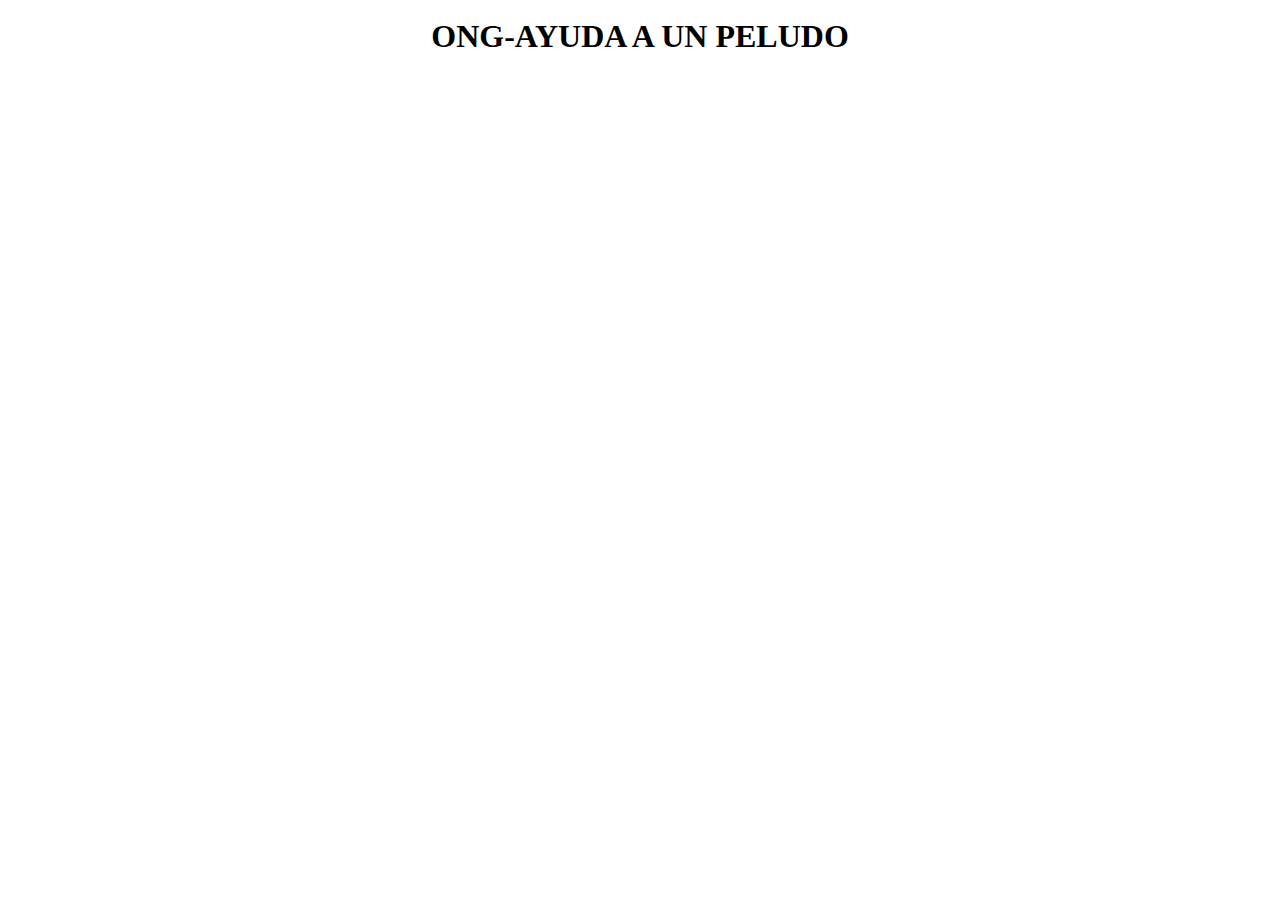
==== index.html @ 08f430ee "segundo commit" ====
<!DOCTYPE html>
<html lang="en">
<head>
    <meta charset="UTF-8">
    <meta name="viewport" content="width=device-width, initial-scale=1.0">
    <title>Ayuda a un peludo</title>
    <link rel="stylesheet" href="./assets/css/style.css">
</head>
<body>
    <h1>ONG-AYUDA A UN PELUDO</h1>
</body>
</html>
---- assets/css/style.css ----
h1 {
    color: rgb(0, 0, 0);
    text-align: center;
    border-radius: 2px;
    padding: .6rem 0;
    max-width: 80%;
    margin: 0 auto;
}
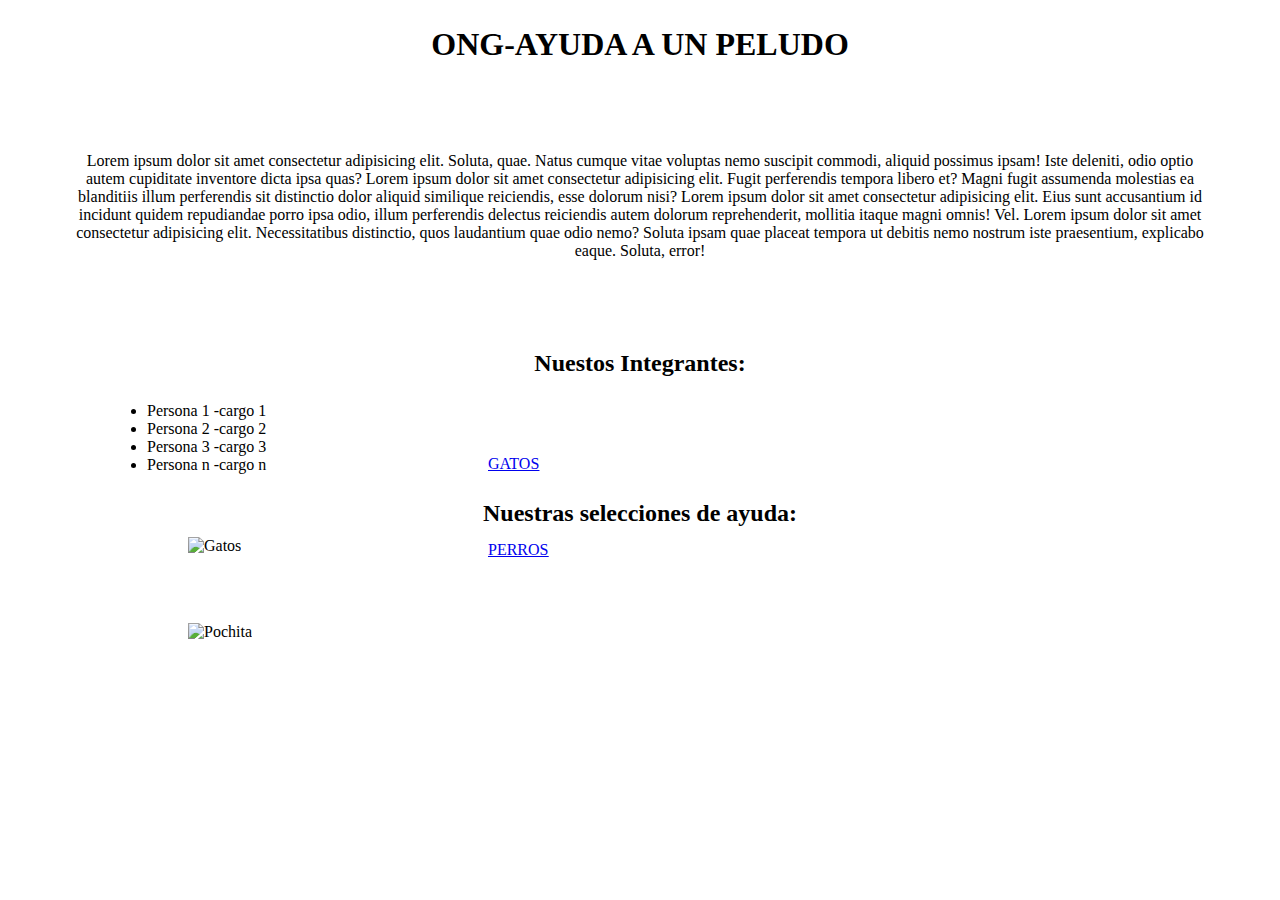
==== commit 0c4941d1: "terminado" ====
--- a/index.html
+++ b/index.html
@@ -8,5 +8,27 @@
 </head>
 <body>
     <h1>ONG-AYUDA A UN PELUDO</h1>
+    <p>
+        Lorem ipsum dolor sit amet consectetur adipisicing elit. Soluta, quae. Natus cumque vitae voluptas nemo suscipit commodi, aliquid possimus ipsam! Iste deleniti, odio optio autem cupiditate inventore dicta ipsa quas?
+        Lorem ipsum dolor sit amet consectetur adipisicing elit. Fugit perferendis tempora libero et? Magni fugit assumenda molestias ea blanditiis illum perferendis sit distinctio dolor aliquid similique reiciendis, esse dolorum nisi?
+        Lorem ipsum dolor sit amet consectetur adipisicing elit. Eius sunt accusantium id incidunt quidem repudiandae porro ipsa odio, illum perferendis delectus reiciendis autem dolorum reprehenderit, mollitia itaque magni omnis! Vel.
+        Lorem ipsum dolor sit amet consectetur adipisicing elit. Necessitatibus distinctio, quos laudantium quae odio nemo? Soluta ipsam quae placeat tempora ut debitis nemo nostrum iste praesentium, explicabo eaque. Soluta, error!
+    </p>
+    <h2>Nuestos Integrantes:</h2>
+    <ul>
+        <li>Persona 1 -cargo 1</li>
+        <li>Persona 2 -cargo 2</li>
+        <li>Persona 3 -cargo 3</li>
+        <li>Persona n -cargo n</li>
+    </ul>
+    <h2>Nuestras selecciones de ayuda:</h2>
+    <div class="posicion-imagen">
+        <img src="https://stickershop.line-scdn.net/stickershop/v1/product/23701012/LINEStorePC/main.png?v=1" alt="Gatos">
+    <div class="texto-posicion"><a href="gatos.html">GATOS</a>
+    </div> 
+    <div class="posicion-imagenpochita">
+        <img src="https://encrypted-tbn0.gstatic.com/images?q=tbn:ANd9GcRyqb-O0vFjgA-nl9YN8kXLQ0ZjhJzEKq96GA&usqp=CAU" alt="Pochita">
+    <div class="texto-posicion"><a href="perros.html">PERROS</a>
+    </div>       
 </body>
 </html>--- a/assets/css/style.css
+++ b/assets/css/style.css
@@ -1,8 +1,134 @@
-h1 {
+h1,h2 {
     color: rgb(0, 0, 0);
     text-align: center;
     border-radius: 2px;
     padding: .6rem 0;
     max-width: 80%;
     margin: 0 auto;
+    margin-top: 1rem;
 }
+
+p  {
+    text-align: center;
+    padding: 4rem;
+}
+.texto-posicion{
+    
+    text-align: left;
+    margin-left: 300px;
+    margin-top: -100px;
+    color: blue;
+    text-decoration: underline;
+    cursor: pointer;
+    
+}
+.texto-posicionmiguel{
+    
+    text-align: left;
+    margin-left:300px;
+    margin-top: -100px;
+    color: blue;
+    text-decoration: underline;
+    cursor: pointer;
+    
+}
+.texto-posicionmiguel2{
+    
+    text-align: left;
+    margin-left:800px;
+    margin-top: -200px;
+    color: rgb(0, 0, 0);
+  
+    
+}
+.texto-posicionmiguelito{
+    
+    text-align: left;
+    margin-left: 280px;
+    margin-top: -100px;
+    color: blue;
+    text-decoration: underline;
+    cursor: pointer;
+}
+.texto-posicionmiguelito2{
+    
+    text-align: center;
+    margin-left:700px;
+    margin-top: -200px;
+    color: rgb(0, 0, 0);
+}
+ul{
+    
+    padding-left: 11%;
+    text-align:left ;
+    position: relative;
+}
+.posicion-imagen{
+    margin-left: 180px;
+}
+.posicion-imagenpochita{
+    margin-top: 150px;
+}
+.posicion-imagenmiguelito{
+    
+    margin-top: 150px;
+    margin-left: -200px;
+}
+.posicion-imagenmiguelito2{
+    
+    margin-top: 200px; 
+    margin-left: 500px;
+}
+.posicion-imagenmiguel{
+    
+margin-left: 30px;
+}
+.posicion-imagenmiguel2{
+    
+margin-top: 200px; 
+margin-left: 500px;
+   }
+.posicion-imagenein{
+    
+    margin-top: 50px;
+    margin-left: 100px;
+}
+.texto-posicionein{
+    
+    text-align: left;
+    margin-left: 350px;
+    margin-top: -100px;
+    color: blue;
+    text-decoration: underline;
+    cursor: pointer;
+}
+.posicion-imagendoge{
+    
+    margin-top: 150px;
+    margin-left: -250px;
+}
+.texto-posiciondoge{
+    
+    text-align: left;
+    margin-left: 250px;
+    margin-top: -100px;
+    color: blue;
+    text-decoration: underline;
+    cursor: pointer;
+}
+.texto-posiciondoge2{
+    
+    text-align: left;
+    margin-left: 650px;
+    margin-top: -150px;
+    
+}
+.texto-volver{
+    
+    text-align: left;
+    margin-left: 1750px;
+    margin-top: 100px;
+    color: blue;
+    text-decoration: underline;
+    cursor: pointer;
+}